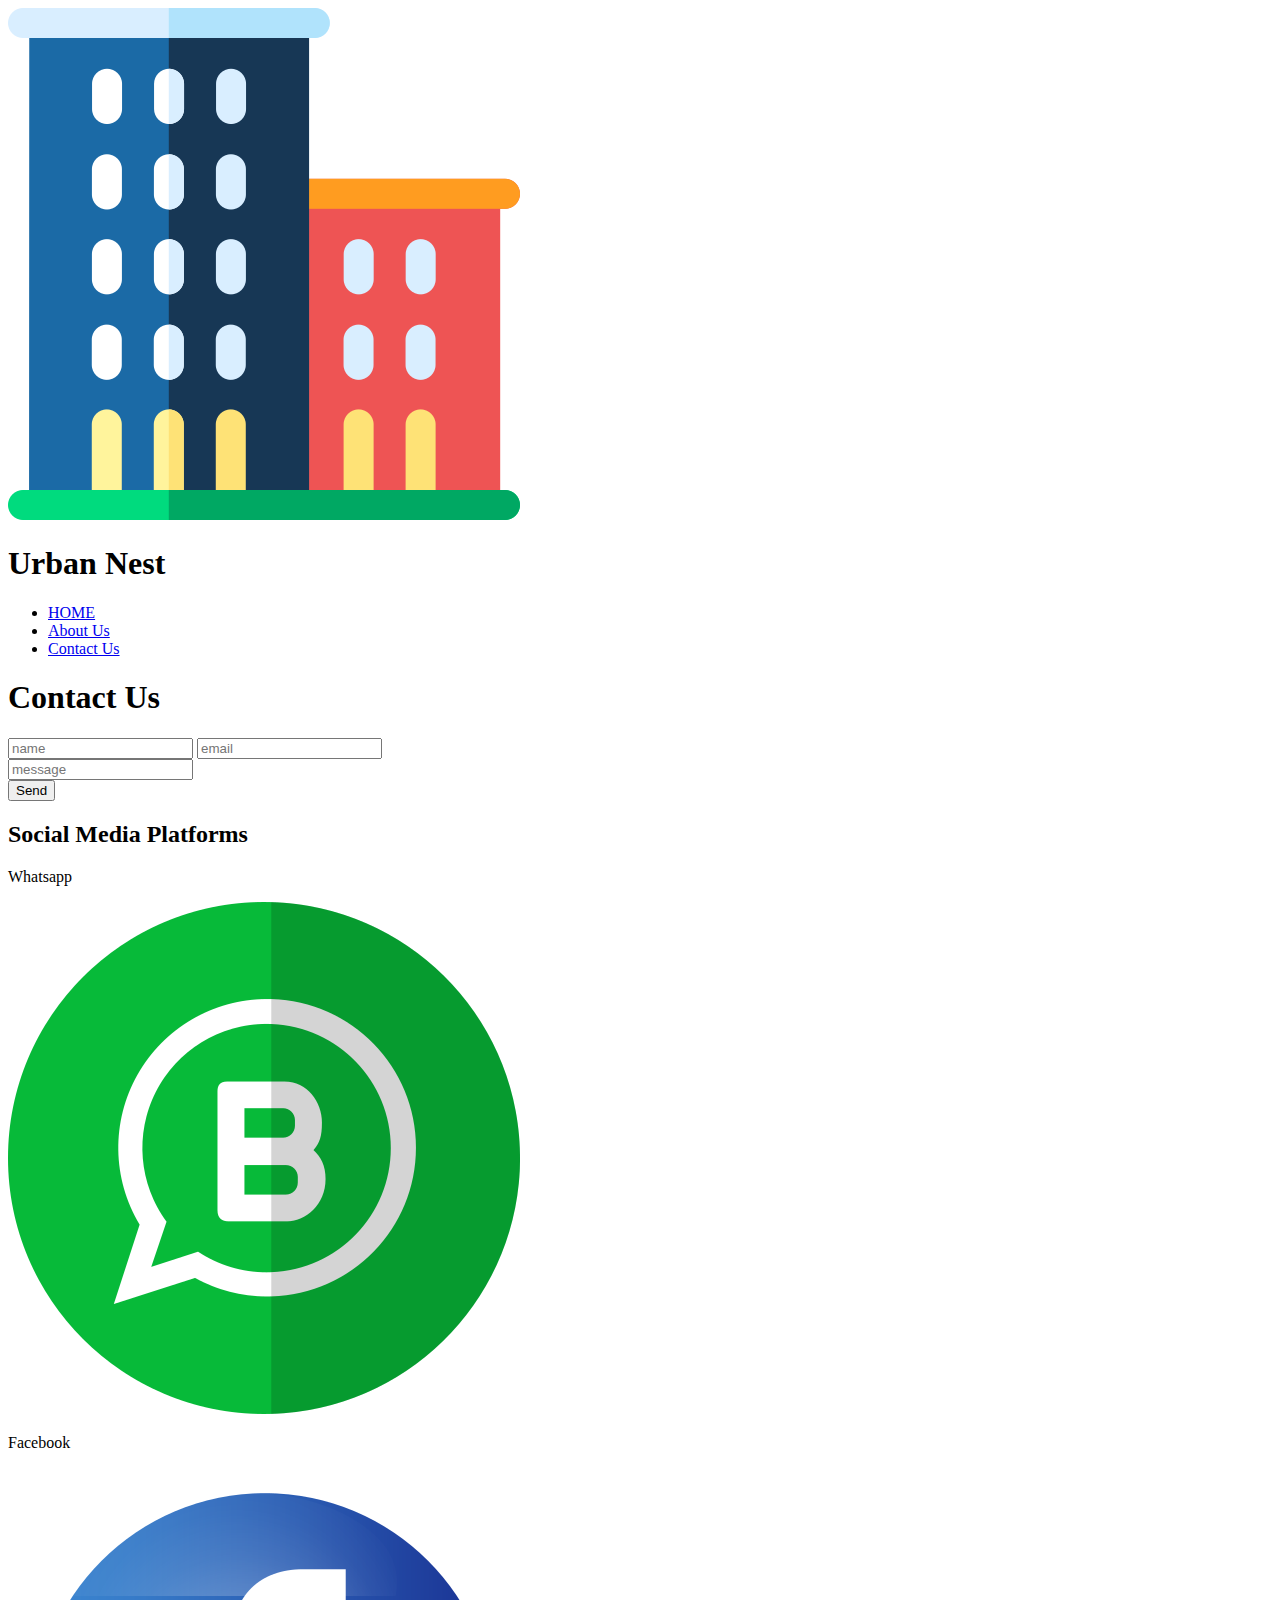
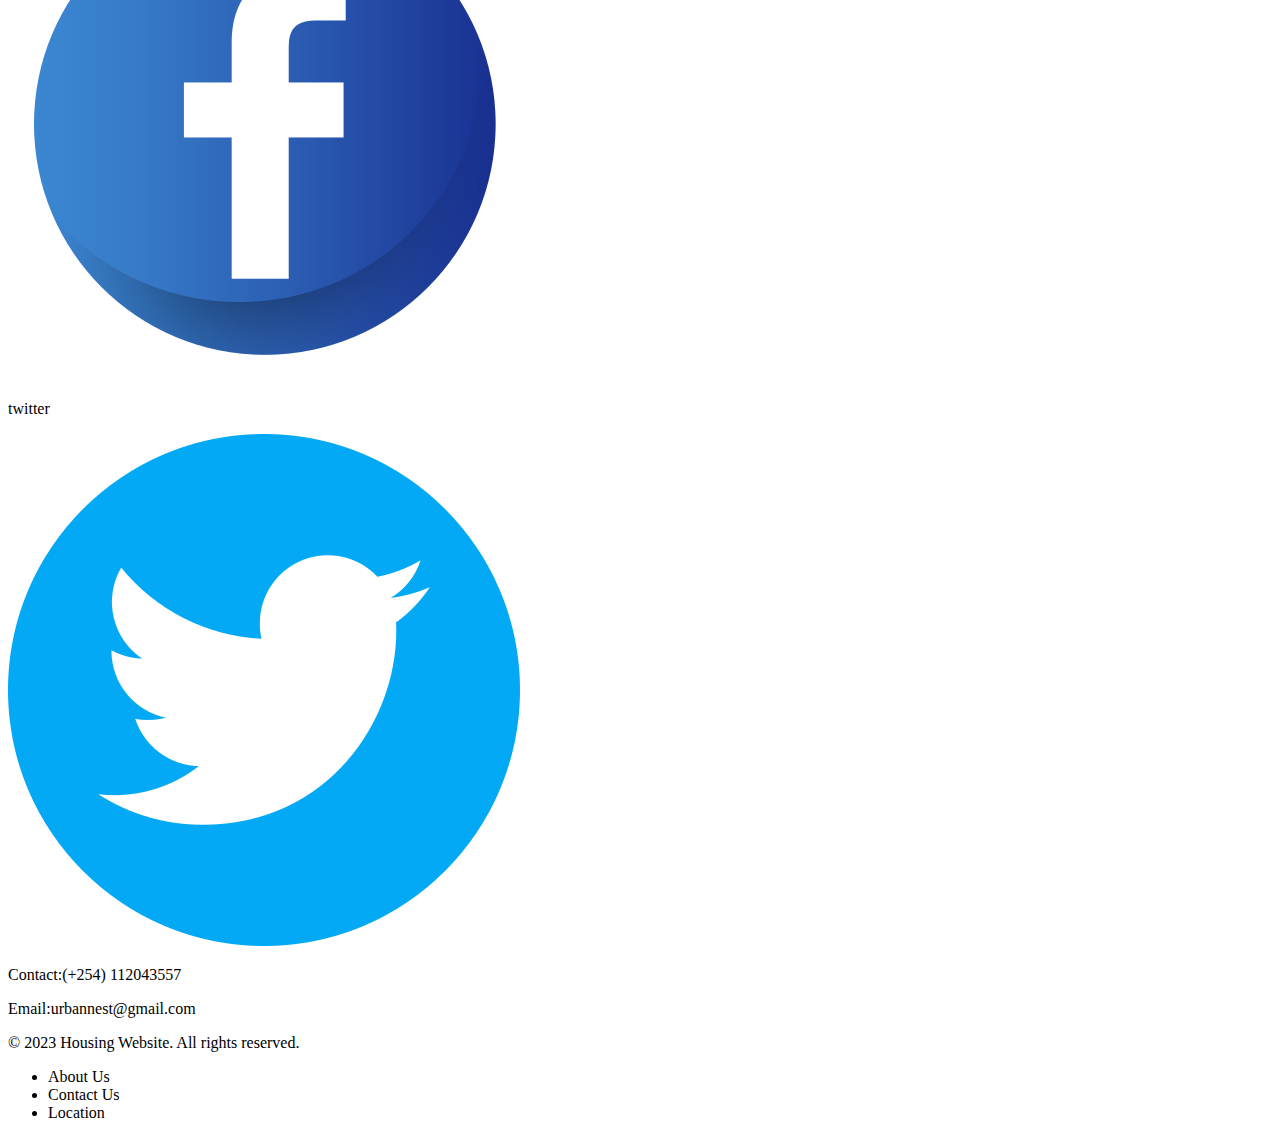
==== contact.html @ 20182afc "updated the codes updated html by creating differnt html files added another script file added image" ====
<!DOCTYPE html>
<html lang="en">
<head>
    <meta charset="UTF-8">
    <meta name="viewport" content="width=device-width, initial-scale=1.0">
    <title>contact</title>
    <link rel="stylesheet" href="./style.css">
</head>
<body>


      <!-- home sectio -->
  <header>
    <div class="heading">
        <img src="./images /apartments.png" alt="icon home">
    <h1>Urban Nest</h1>
    <ul>
      <li><a href="index.html">HOME</a></li>
      <li><a href="about.html">About Us</a></li>
      <li><a href="contact.html">Contact Us</a></li>
    </ul>

    </div>

  </header>
    <div class="contact">
      
        <h1>Contact Us</h1>
        <form id="myForm">
          <!-- Your input fields here -->
        
        <div id="inputss">
        <input type="text" placeholder="name" id="name">
        <input type="text" placeholder="email" id="email">
      </div>  
      <div id="inputs">
        <input type="text" placeholder="message" id="message">
      </div>
        </form>
        <button id="btns">Send</button>
    <div class="social">
        <h2>Social Media Platforms</h2>
          <div id="whatsapp">
            <p>Whatsapp</p>
            <a href="https://wa.me/+2540112043557" target="_blank">  
            <img src="./images /whatsapp bs.png"></a>
        </div>
        <div id="facebook">
            <p>Facebook</p>
            <a href="https://www.facebook.com/Alexi Alex" target="_blank">
            <img src="./images /facebook logo .png"></a>
            </div>
            <div id="twitter">
                <p>twitter</p>
            <a href="https://twitter.com/@AlexiGikun71556" target="_blank">
            <img src="./images /twitter logo .png"></a>
    
            </div>
    </div>
    </div>
    <!--  footer section -->
  <footer>
    <p>Contact:(+254) 112043557</p>
    <p>Email:urbannest@gmail.com</p>
    <p>&copy; 2023 Housing Website. All rights reserved.</p>
    <div class="foot">
    <ul>
        <li>About Us</li>
        <li>Contact Us</li>
        <li>Location</li>
    </ul>
    </div>  
  </footer>
    <script src="./script.js"></script>
</body>
</html>
---- style.css ----
/* body {
    font-family: Arial, sans-serif;
    margin: 0;
    padding: 0;
  }
  
  header {
    background-color: #333;
    padding: 20px;
    display: flex;
    align-items: center;
    justify-content: space-between;
    color: ghostwhite;
  }
  
  .heading {
    display: flex;
    align-items: center;
  }

  .heading ul {
    list-style: none;
   
  }

   ul li a {
    color: ghostwhite;
    text-decoration: none;
  }
  
  .heading img {
    width: 100px;
    height: 100px; 
    margin-right: 20px;
  } 

  #bt button{
    width: 60px;
    height: 30px;
  }
  
  .house-listings {
    display: grid;
    grid-template-columns: repeat(4, 2fr);
    grid-gap: 20px;
    padding: 20px;
  }
  
  .house {
    background-color: #f5f5f5;
    border: 1px solid #ccc;
    padding: 20px;
    height:450px;
  }
  
  .house img {
    width: 100%;
    height:180px;
  }
  .house button{
    width: 100px;
    height: 30px;
  }
  .house-info h2 {
    margin-top: 0;
  }
  
  .price {
    font-weight: bold;
  }
  
  .location {
    margin-top: 10px;
  }
  
  .description {
    margin-top: 10px;
  }
  
  footer {
    background-color: #333;
    color: #fff;
    padding: 10px;
    text-align: center;
  }
  
  .heading ul {
    display: flex;
    list-style: none;
    margin: 0;
    padding: 0;
    padding-left:150px;
  }
  
  .heading ul li {
    margin-right: 100px;
  }
  
  button {
    margin-left: 70px;
  }

.clients{
    display: flex;
    margin-top: 70px;
    background-color: #f5f5f5;

}

.client2, .client1 ,.client3{
    margin-left:10%;
}

h2{
    text-align: center;
    margin-top: 50px;
}
.client1 img, .client2 img ,.client3 img{
    width: 50px;
    height: auto;
    margin-bottom: 10px;
    margin-left: 70px;
  }

.foot{
margin-right: 70%;
}
.foot ul{
    list-style: none;
    position: top;
}
.foot ul li{
    padding: 10px;
}

.about{
    margin-bottom:20%;
   
}
.about h1{
    text-align: center;
}
.about p{
    font-size: large;
    margin-left:60px;
}
.about img{
    clear:left;
    float:left ;
    height:500px;
    margin-right: 30px;
}
 
#mission{
    height:300px;
    background-color: #f5f5f5;
    margin-right:7%;
}
#vision{
    background-color: #f5f5f5;
    margin-left:56%;
    margin-right: 7%;
}

.contact h1{
    text-align: center;
}
#inputss input{
    background-color: #f5f5f5;
}

#inputss, input{
    margin-left:0%;
    text-align: center;
    text-align: center;
    height:30px;
    margin: 10px;
    

}
#inputs input{
    margin-top: 50px;
    margin-left:35%;
    text-align: center;
    height:150px;
    width:550px;
    background-color: #f5f5f5;
}

#inputs{
    margin-right: 10%;
  
}

.contact button{
    margin-top: 5%;
    margin-left: 45%;
    height:40px;
    width:150px;
    font-weight:800;
    cursor: pointer;
    font-size: medium;
  }
#facebook{
    margin-left: 50%;
    margin-bottom:20px;
}
#facebook p{
  font-weight: 600;
  margin-left: 3%;
    
}
#facebook img{
    width:100px;
}
#whatsapp{
    margin-left: 50%;
}
#whatsapp p{
    font-weight: 600;
    margin-left: 3%;
      
  }
#whatsapp img{
    width:100px;
}
#twitter{
    margin-left: 50%;
    margin-bottom: 10%;
}
#twitter p{
    font-weight: 600;
    margin-left: 3%;
      
  }
#twitter img{
    width:100px;
}
.social{
    background-color:#f5f5f5;
}
#location{
  margin-top: 30px;
  background-color: #f5f5f5;
  text-align:center;
  padding: 40px;

}
#location img{
    float: left;
}
.container {
  display: none;
}
.container input{
  margin-left:30px;
}




  */
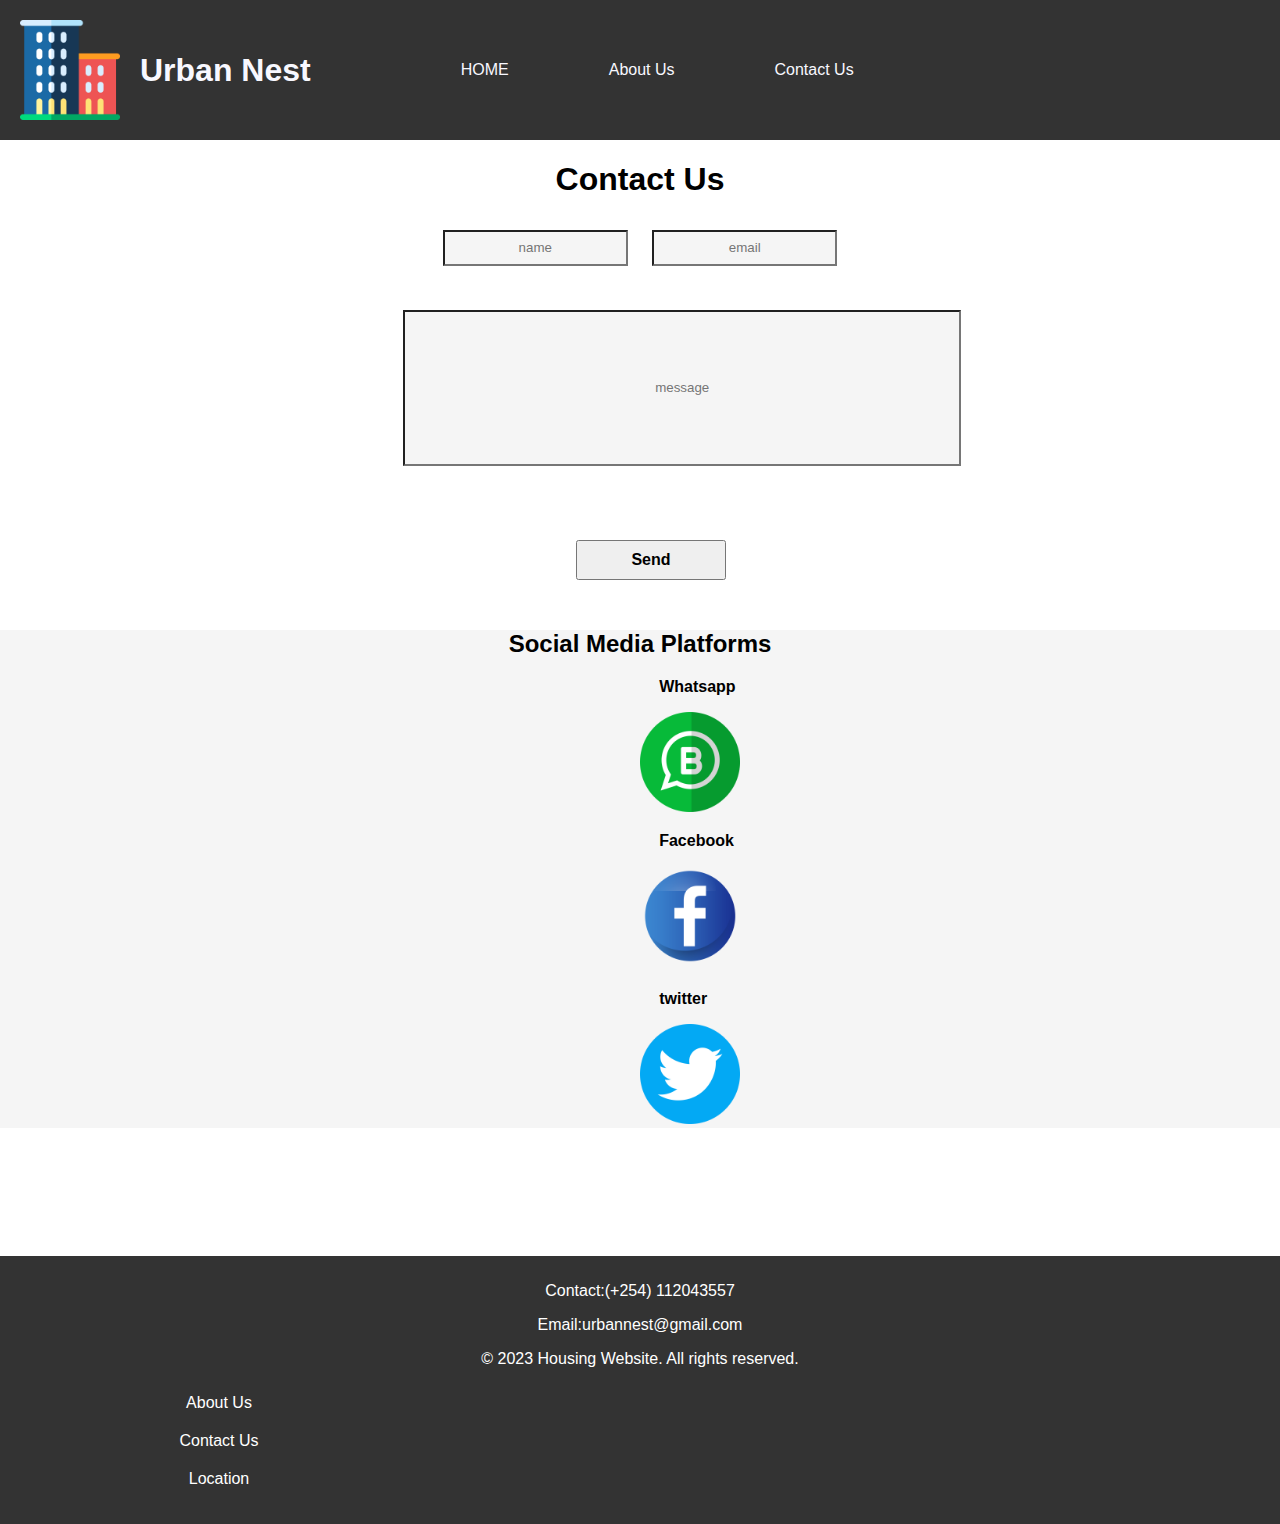
==== commit aa1f6bc9: "changed the title of contact page" ====
--- a/contact.html
+++ b/contact.html
@@ -3,7 +3,7 @@
 <head>
     <meta charset="UTF-8">
     <meta name="viewport" content="width=device-width, initial-scale=1.0">
-    <title>contact</title>
+    <title>contacts</title>
     <link rel="stylesheet" href="./style.css">
 </head>
 <body>
--- a/style.css
+++ b/style.css
@@ -1,4 +1,4 @@
-/* body {
+body {
     font-family: Arial, sans-serif;
     margin: 0;
     padding: 0;
@@ -132,7 +132,7 @@
 .foot ul li{
     padding: 10px;
 }
-
+/* about section */
 .about{
     margin-bottom:20%;
    
@@ -161,6 +161,7 @@
     margin-left:56%;
     margin-right: 7%;
 }
+/*  contact section */
 
 .contact h1{
     text-align: center;
@@ -175,8 +176,6 @@
     text-align: center;
     height:30px;
     margin: 10px;
-    
-
 }
 #inputs input{
     margin-top: 50px;
@@ -259,4 +258,19 @@
 
 
 
-  */+
+
+
+
+
+
+
+
+
+
+
+
+
+
+
+ 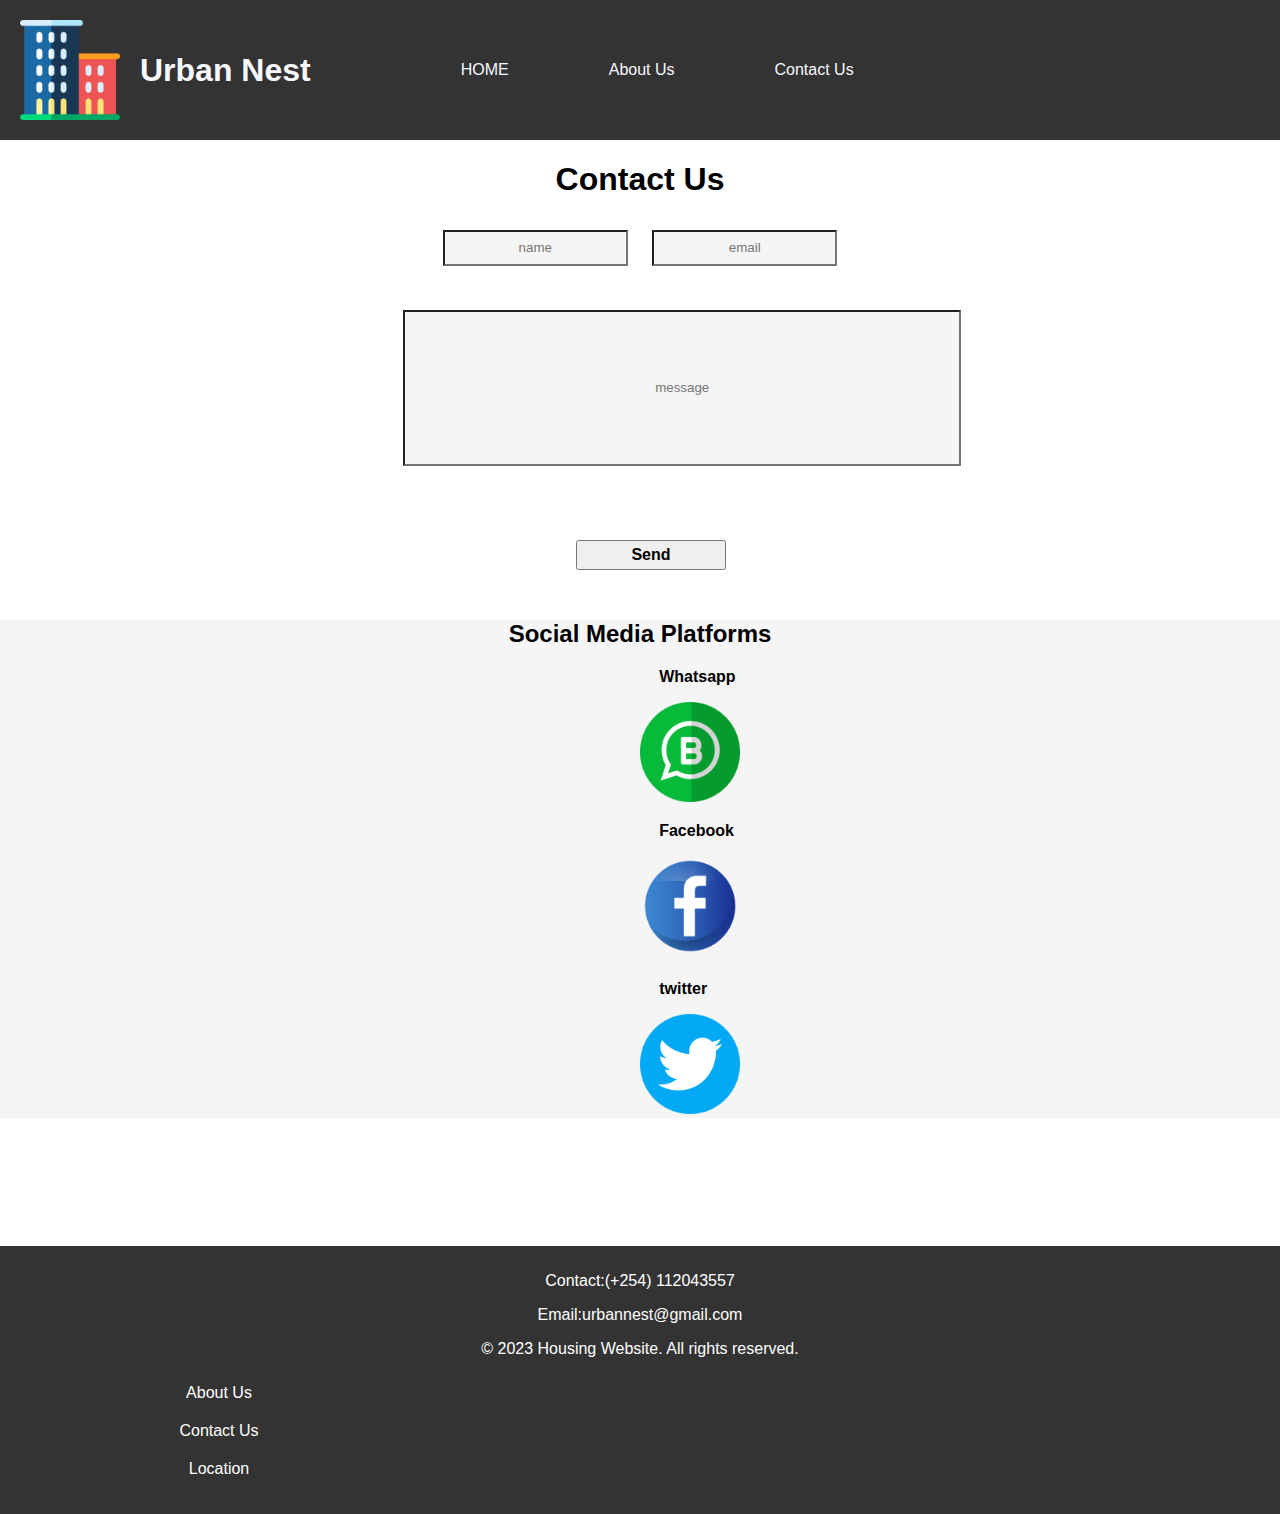
==== commit bca265de: "updated files" ====
--- a/contact.html
+++ b/contact.html
@@ -72,5 +72,6 @@
     </div>  
   </footer>
     <script src="./script.js"></script>
+    <script src="./scripts.js"></script>
 </body>
 </html>